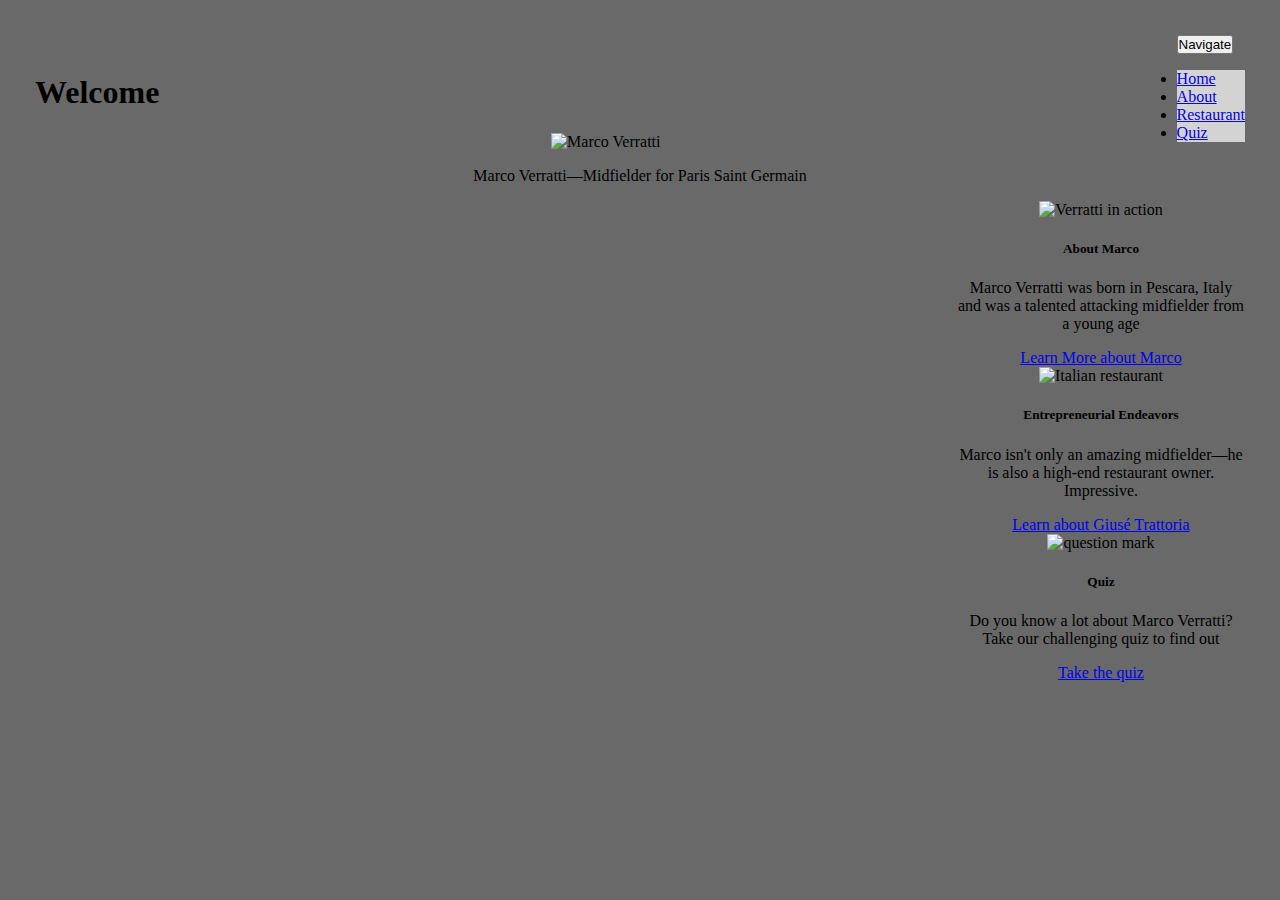
==== index.html @ fb43770d "Add files via upload" ====
<!DOCTYPE html>

<html lang="en">
    <head>
        <!-- Required meta tags -->
        <meta charset="utf-8">
        <meta name="viewport" content="width=device-width, initial-scale=1">

        <!-- Bootstrap CSS -->
        <link href="https://cdn.jsdelivr.net/npm/bootstrap@5.0.0/dist/css/bootstrap.min.css" rel="stylesheet" integrity="sha384-wEmeIV1mKuiNpC+IOBjI7aAzPcEZeedi5yW5f2yOq55WWLwNGmvvx4Um1vskeMj0" crossorigin="anonymous">

        <link href="styles.css" rel="stylesheet">
        <title>Marco Verratti</title>

    </head>

    <!--body-->
    <body>
        <script src="https://cdn.jsdelivr.net/npm/bootstrap@5.0.0/dist/js/bootstrap.bundle.min.js" integrity="sha384-p34f1UUtsS3wqzfto5wAAmdvj+osOnFyQFpp4Ua3gs/ZVWx6oOypYoCJhGGScy+8" crossorigin="anonymous"></script>
        <div class="dropdown"> <!--Dropdown menu-->
            <button class="btn btn-secondary dropdown-toggle" type="button" id="dropdownmenu" data-bs-toggle="dropdown" aria-expanded="false">
                Navigate
                <span class="caret"></span>
            </button>
            <ul class=dropdown-menu aria-labelledby="dropdownmenu">
                <li><a href="index.html">Home</a></li>
                <li><a href="about.html">About</a></li>
                <li><a href="restaurant.html">Restaurant</a></li>
                <li><a href="quiz.html">Quiz</a></li>
            </ul>
        </div>
        <br>
        <h1>
            Welcome
        </h1>
        <main class="main">
            <div class="paragraph1">
                <img src="https://cdn-images.spcafe.in/img/es3-gn/articles/football/Marco_Verratti_PSG_Ligue1_20_21_Twitter.jfif" alt="Marco Verratti" width=999 height=666 id="image1" onMouseOver="rotatePic();" onMouseOut="resetPic();">
                <figure>
                    <figcaption>Marco Verratti—Midfielder for Paris Saint Germain</figcaption>
                </figure>

            </div>

            <div class="row">
                <div class="card" style="width: 18rem;">
                    <img src="https://upload.wikimedia.org/wikipedia/commons/thumb/d/d0/Kiev-PSG_%289%29.jpg/170px-Kiev-PSG_%289%29.jpg" class="card-img-top" alt="Verratti in action">
                    <div class="card-body">
                        <h5 class="card-title">About Marco</h5>
                        <p class="card-text">Marco Verratti was born in Pescara, Italy and was a talented attacking midfielder from a young age</p>
                        <a href="about.html" class="btn btn-primary">Learn More about Marco</a>
                    </div>
                </div>


                <div class="card" style="width: 18rem;">
                    <img src="https://res.cloudinary.com/tf-lab/image/upload/restaurant/f68eb7af-b521-49b1-9e33-8ee458b68283/78d4a44b-800b-4e14-8057-5669ddda4c16.jpg" class="card-img-top" alt="Italian restaurant">
                    <div class="card-body">
                        <h5 class="card-title">Entrepreneurial Endeavors</h5>
                        <p class="card-text">Marco isn't only an amazing midfielder—he is also a high-end restaurant owner. Impressive.</p>
                        <a href="restaurant.html" class="btn btn-primary">Learn about Giusé Trattoria</a>
                    </div>
                </div>


                <div class="card" style="width: 18rem;">
                    <img src="https://agreatdream.com/wp-content/uploads/2012/04/question-mark.jpg" class="card-img-top" alt="question mark">
                    <div class="card-body">
                        <h5 class="card-title">Quiz</h5>
                        <p class="card-text">Do you know a lot about Marco Verratti? Take our challenging quiz to find out</p>
                        <a href="about.html" class="btn btn-primary">Take the quiz</a>
                    </div>
                </div>
            </div>

        </main>
    </body>
</html>
---- styles.css ----
* {
    padding: 0;
}

body {
    background-color: dimgrey;
    margin: 35px;
}
.dropdown-menu {
    background-color: lightgrey;
    font-style: inherit;
}
.dropdown {
    float: right;
}

.row {
    float: right;
}
.paragraph1 {
    text-align: center;
}
#article {
    color: white;
}
#fun, #funner {
    font-style: italic;
}
.card {
    background-color: dimgrey;
}

.row {
    text-align: center;
}
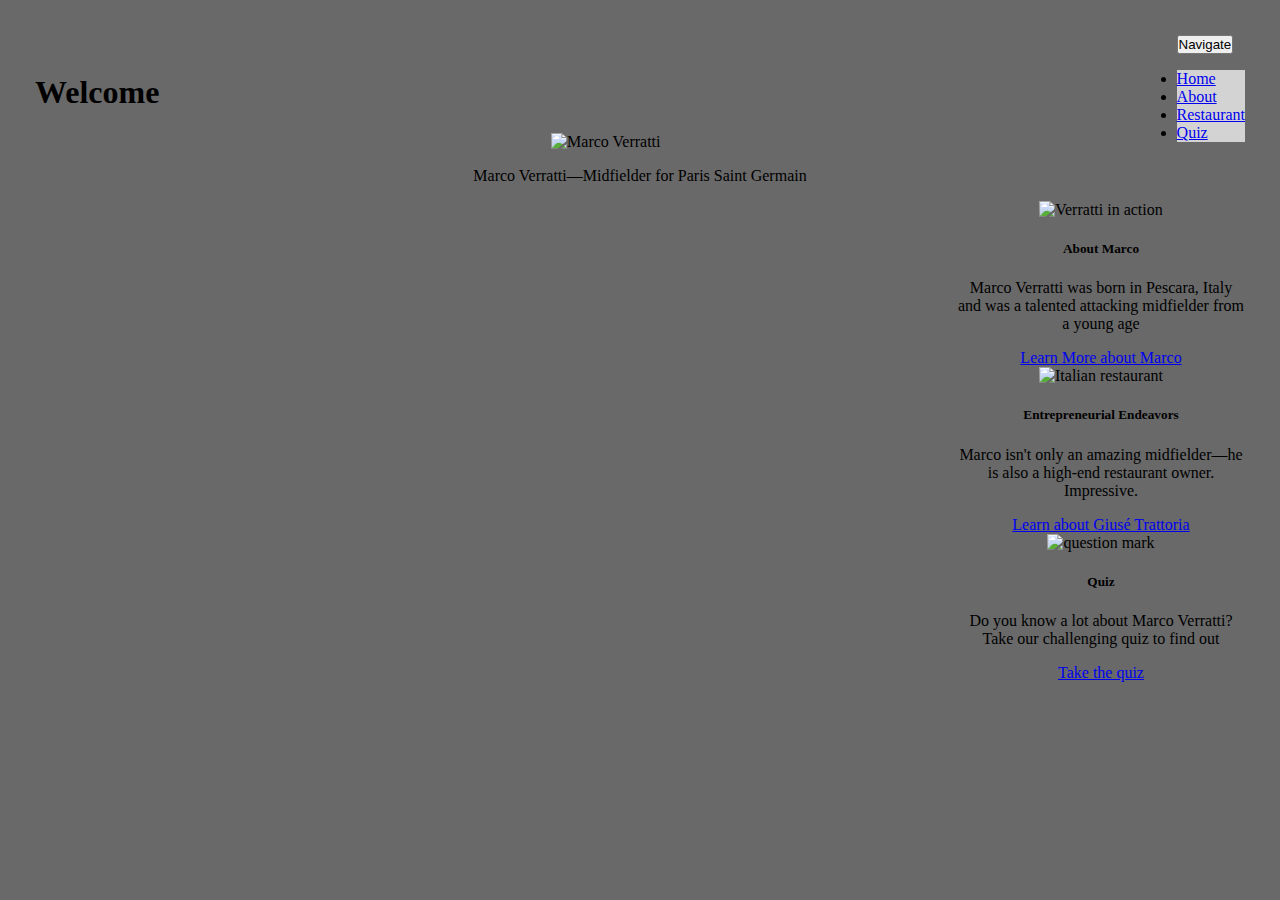
==== commit dce7ca90: "Add files via upload" ====
--- a/index.html
+++ b/index.html
@@ -35,7 +35,7 @@
         </h1>
         <main class="main">
             <div class="paragraph1">
-                <img src="https://cdn-images.spcafe.in/img/es3-gn/articles/football/Marco_Verratti_PSG_Ligue1_20_21_Twitter.jfif" alt="Marco Verratti" width=999 height=666 id="image1" onMouseOver="rotatePic();" onMouseOut="resetPic();">
+                <img src="https://cdn-images.spcafe.in/img/es3-gn/articles/football/Marco_Verratti_PSG_Ligue1_20_21_Twitter.jfif" alt="Marco Verratti" width=999 height=666 id="image1">
                 <figure>
                     <figcaption>Marco Verratti—Midfielder for Paris Saint Germain</figcaption>
                 </figure>
